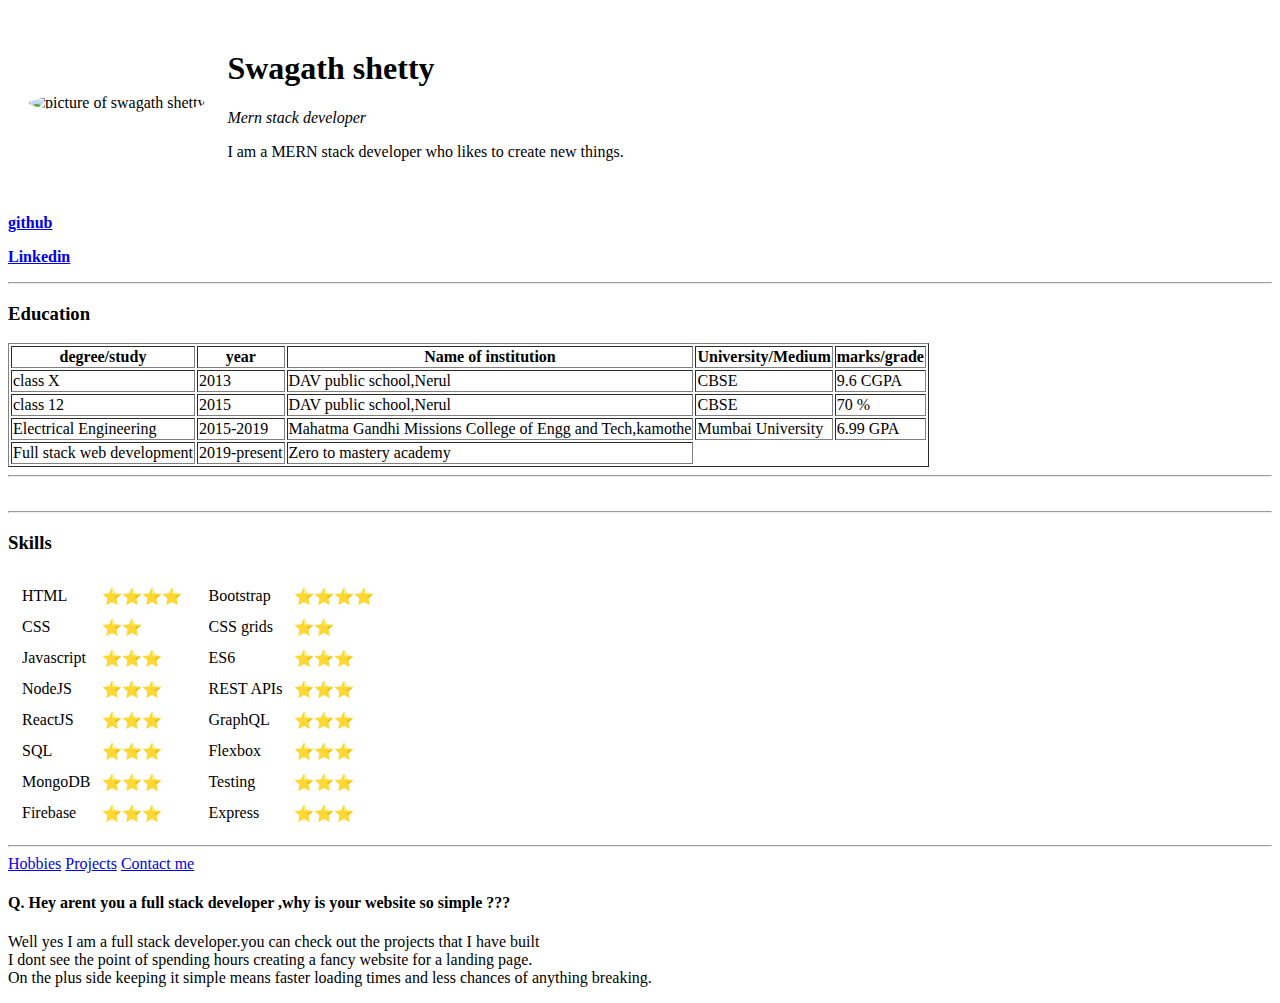
==== index.html @ e6f73cea "Add files via upload" ====
<!DOCTYPE html>
<html lang="en">
<head>
    <meta charset="UTF-8">
    <meta name="viewport" content="width=device-width, initial-scale=1.0">
    <title>Swagath shettys profile</title>
    <style>
        img {
            border-radius: 50%;
        }
        

    </style>
</head>
<body>
    <table cellspacing="20">
        <tr>
            <td>
                <img src="https://media-exp1.licdn.com/dms/image/C5103AQEz_dmWjgeKlw/profile-displayphoto-shrink_200_200/0?e=1592438400&v=beta&t=T5_KfYEPRs1vw-0OzyHJgorjqS50XLbwgH9Q4K6mcu4"
                alt="picture of swagath shetty" width="250px">
            </td>
                <td>
                    <h1>Swagath shetty</h1>
                    <p><em>Mern stack developer</em></p>
                    <p>I am a MERN stack developer who likes to create new things.</p>
                </td>
        </tr>
    </table>
    
    
    <p><strong><a href="https://github.com/swagathushetty" target="_blank">github</a></strong></p>
    <p><strong><a href="https://www.linkedin.com/in/swagath-shetty-635988b3/" target="_blank">Linkedin</a></strong></p>
    <hr>
       <h3>Education</h3>
          <table id="educatiob" border="1">
              <thead>
                  <tr>
                      <th>degree/study</th>
                      <th>year</th>
                      <th>Name of institution</th>
                      <th>University/Medium</th>
                      <th>marks/grade</th>
                  </tr>
              </thead>
              <tbody>
                  <tr>
                      <td>class X</td>
                      <td>2013</td>
                      <td>DAV public school,Nerul</td>
                      <td>CBSE</td>
                      <td>9.6 CGPA</td>
                  </tr>
                <tr>
                    <td>class 12</td>
                    <td>2015</td>
                    <td>DAV public school,Nerul</td>
                    <td>CBSE</td>
                    <td>70 %</td>
                </tr>
                <tr>
                    <td>Electrical Engineering</td>
                    <td>2015-2019</td>
                    <td>Mahatma Gandhi Missions College of Engg and Tech,kamothe</td>
                    <td>Mumbai University</td>
                    <td>6.99 GPA</td>
                </tr>
                <tr>
                    <td>Full stack web development</td>
                    <td>2019-present</td>
                    <td>Zero to mastery academy</td>
                    
                    
                </tr>
              </tbody>
          </table>
    <hr>
    <br>
    <hr>
    <h3>Skills</h3>
    <table>
        <tr>
            <td>
                <table cellspacing="10">
                    <tr>
                        <td>HTML</td>
                        <td>⭐⭐⭐⭐</td>
                    </tr>
                    <tr>
                        <td>CSS</td>
                        <td>⭐⭐</td>
                    </tr>
                    <tr>
                        <td>Javascript</td>
                        <td>⭐⭐⭐</td>
                    </tr>
                    <tr>
                        <td>NodeJS</td>
                        <td>⭐⭐⭐</td>
                    </tr>
                    <tr>
                        <td>ReactJS</td>
                        <td>⭐⭐⭐</td>
                    </tr>
                    <tr>
                        <td>SQL</td>
                        <td>⭐⭐⭐</td>
                    </tr>
                    <tr>
                        <td>MongoDB</td>
                        <td>⭐⭐⭐</td>
                    </tr>
                    <tr>
                        <td>Firebase</td>
                        <td>⭐⭐⭐</td>
                    </tr>
                </table>
            </td>
            <td>
                <table cellspacing="10">
                    <tr>
                        <td>Bootstrap</td>
                        <td>⭐⭐⭐⭐</td>
                    </tr>
                    <tr>
                        <td>CSS grids</td>
                        <td>⭐⭐</td>
                    </tr>
                    <tr>
                        <td>ES6</td>
                        <td>⭐⭐⭐</td>
                    </tr>
                    <tr>
                        <td>REST APIs</td>
                        <td>⭐⭐⭐</td>
                    </tr>
                    <tr>
                        <td>GraphQL</td>
                        <td>⭐⭐⭐</td>
                    </tr>
                    <tr>
                        <td>Flexbox</td>
                        <td>⭐⭐⭐</td>
                    </tr>
                    <tr>
                        <td>Testing</td>
                        <td>⭐⭐⭐</td>
                    </tr>
                    <tr>
                        <td>Express</td>
                        <td>⭐⭐⭐</td>
                    </tr>
                </table>
            </td>
        </tr>
    </table>
    <hr>
     <a href="hobbies.html">Hobbies</a>
     <a href="project.html">Projects</a> 
     <a href="contact.html">Contact me</a>   

     <h4>Q. Hey arent you a full stack developer ,why is your website so simple ???</h4>
     <p>Well yes I am a full stack developer.you can check out the projects that I have built <br>
    I dont see the point of spending hours creating a fancy website for a landing page. <br>
    On the plus side keeping it simple means faster loading times and less chances of anything breaking.
 </p>
   
</body>
</html>
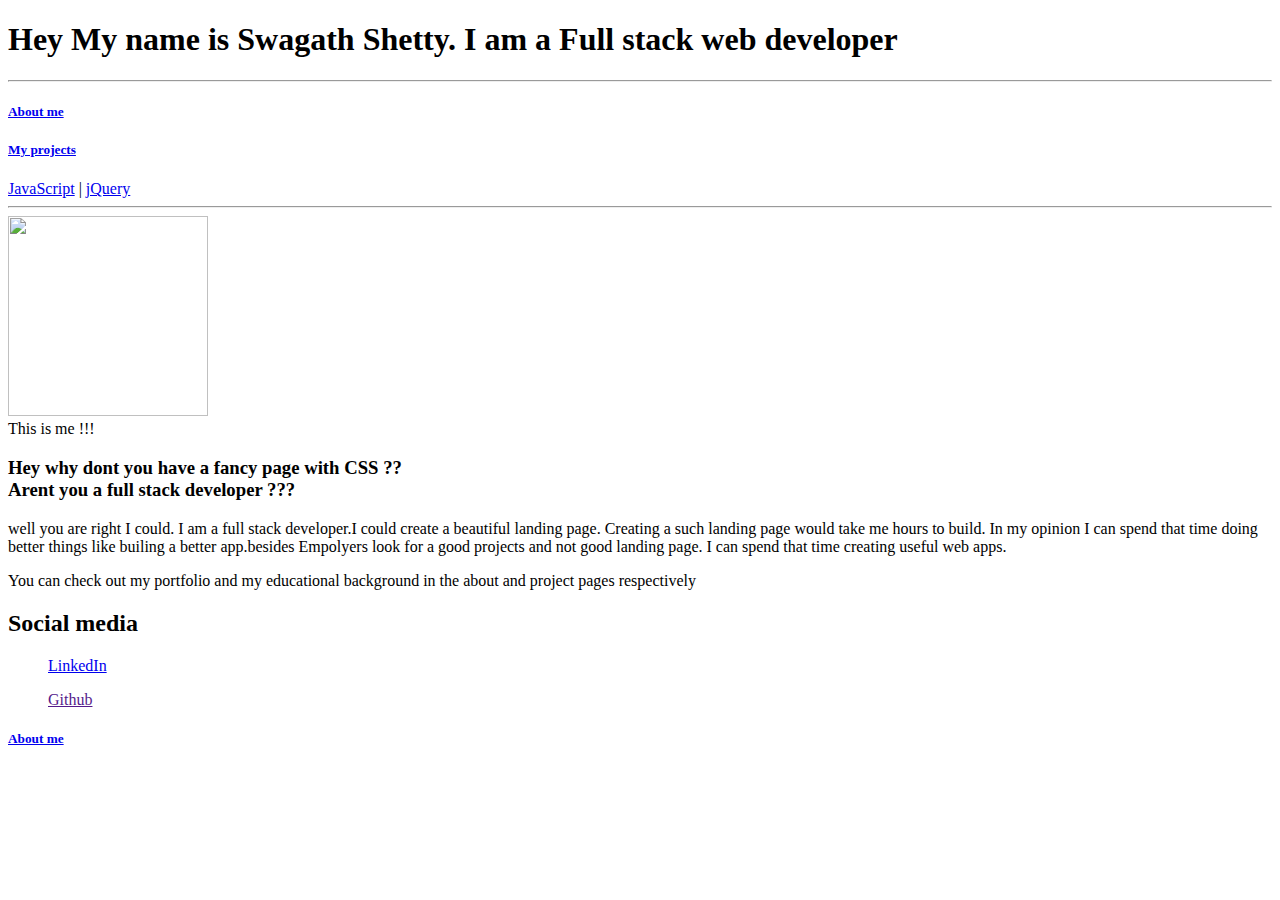
==== commit 15c65d6e: "Add files via upload" ====
--- a/index.html
+++ b/index.html
@@ -1,168 +1,73 @@
 <!DOCTYPE html>
-<html lang="en">
+<html>
 <head>
-    <meta charset="UTF-8">
-    <meta name="viewport" content="width=device-width, initial-scale=1.0">
-    <title>Swagath shettys profile</title>
-    <style>
-        img {
-            border-radius: 50%;
-        }
-        
-
-    </style>
+	<title>Home</title>
+	<link rel="stylesheet" type="text/css" href="animate.css">
+	<link rel="stylesheet" type="text/css" href="style.css">
 </head>
 <body>
-    <table cellspacing="20">
-        <tr>
-            <td>
-                <img src="https://media-exp1.licdn.com/dms/image/C5103AQEz_dmWjgeKlw/profile-displayphoto-shrink_200_200/0?e=1592438400&v=beta&t=T5_KfYEPRs1vw-0OzyHJgorjqS50XLbwgH9Q4K6mcu4"
-                alt="picture of swagath shetty" width="250px">
-            </td>
-                <td>
-                    <h1>Swagath shetty</h1>
-                    <p><em>Mern stack developer</em></p>
-                    <p>I am a MERN stack developer who likes to create new things.</p>
-                </td>
-        </tr>
-    </table>
+
+	<div class="intro">
+		<h1 class="animated flash slow">Hey My name is Swagath Shetty. I am a Full stack web developer</h1>
+		<hr>
+	</div>
+
+	<nav>
+	  <h5><a href="about.html">About me</a></h5>
+	  <h5><a href="about.html">My projects</a></h5>
+	  <a href="/js/">JavaScript</a> |
+	  <a href="/jquery/">jQuery</a> 
+    </nav>
+    <hr>
+		 
+
+
+<div class="question">
+	 
+   
+
+   <div class="divide">
+
+   	   <div>
+   	   	   <img src="img.jpg" height="200" width="200px">  <br>
+   	   	  This is me !!!
+   	   </div>
+
+
+
+   	   <div>
+   	   	<h3>Hey why dont you have a fancy page with CSS ??<br> Arent you a full stack developer ???</h3>
+   	   	<p>
+    	well you are right I could. I am a full stack developer.I could create a beautiful landing page. Creating a such landing page would take me hours to build.
+    	In my opinion I can spend that time doing better things like builing a better app.besides Empolyers look for a good projects and not good landing page.
+		
+		I can spend that time creating useful web apps.
+
+       	</p>
+
+	    <p>
+		You can check out my portfolio and my educational background in the about and project pages respectively
+	    </p>
+   	   </div>
+   	
+
+
+   </div>
+         
     
-    
-    <p><strong><a href="https://github.com/swagathushetty" target="_blank">github</a></strong></p>
-    <p><strong><a href="https://www.linkedin.com/in/swagath-shetty-635988b3/" target="_blank">Linkedin</a></strong></p>
-    <hr>
-       <h3>Education</h3>
-          <table id="educatiob" border="1">
-              <thead>
-                  <tr>
-                      <th>degree/study</th>
-                      <th>year</th>
-                      <th>Name of institution</th>
-                      <th>University/Medium</th>
-                      <th>marks/grade</th>
-                  </tr>
-              </thead>
-              <tbody>
-                  <tr>
-                      <td>class X</td>
-                      <td>2013</td>
-                      <td>DAV public school,Nerul</td>
-                      <td>CBSE</td>
-                      <td>9.6 CGPA</td>
-                  </tr>
-                <tr>
-                    <td>class 12</td>
-                    <td>2015</td>
-                    <td>DAV public school,Nerul</td>
-                    <td>CBSE</td>
-                    <td>70 %</td>
-                </tr>
-                <tr>
-                    <td>Electrical Engineering</td>
-                    <td>2015-2019</td>
-                    <td>Mahatma Gandhi Missions College of Engg and Tech,kamothe</td>
-                    <td>Mumbai University</td>
-                    <td>6.99 GPA</td>
-                </tr>
-                <tr>
-                    <td>Full stack web development</td>
-                    <td>2019-present</td>
-                    <td>Zero to mastery academy</td>
-                    
-                    
-                </tr>
-              </tbody>
-          </table>
-    <hr>
-    <br>
-    <hr>
-    <h3>Skills</h3>
-    <table>
-        <tr>
-            <td>
-                <table cellspacing="10">
-                    <tr>
-                        <td>HTML</td>
-                        <td>⭐⭐⭐⭐</td>
-                    </tr>
-                    <tr>
-                        <td>CSS</td>
-                        <td>⭐⭐</td>
-                    </tr>
-                    <tr>
-                        <td>Javascript</td>
-                        <td>⭐⭐⭐</td>
-                    </tr>
-                    <tr>
-                        <td>NodeJS</td>
-                        <td>⭐⭐⭐</td>
-                    </tr>
-                    <tr>
-                        <td>ReactJS</td>
-                        <td>⭐⭐⭐</td>
-                    </tr>
-                    <tr>
-                        <td>SQL</td>
-                        <td>⭐⭐⭐</td>
-                    </tr>
-                    <tr>
-                        <td>MongoDB</td>
-                        <td>⭐⭐⭐</td>
-                    </tr>
-                    <tr>
-                        <td>Firebase</td>
-                        <td>⭐⭐⭐</td>
-                    </tr>
-                </table>
-            </td>
-            <td>
-                <table cellspacing="10">
-                    <tr>
-                        <td>Bootstrap</td>
-                        <td>⭐⭐⭐⭐</td>
-                    </tr>
-                    <tr>
-                        <td>CSS grids</td>
-                        <td>⭐⭐</td>
-                    </tr>
-                    <tr>
-                        <td>ES6</td>
-                        <td>⭐⭐⭐</td>
-                    </tr>
-                    <tr>
-                        <td>REST APIs</td>
-                        <td>⭐⭐⭐</td>
-                    </tr>
-                    <tr>
-                        <td>GraphQL</td>
-                        <td>⭐⭐⭐</td>
-                    </tr>
-                    <tr>
-                        <td>Flexbox</td>
-                        <td>⭐⭐⭐</td>
-                    </tr>
-                    <tr>
-                        <td>Testing</td>
-                        <td>⭐⭐⭐</td>
-                    </tr>
-                    <tr>
-                        <td>Express</td>
-                        <td>⭐⭐⭐</td>
-                    </tr>
-                </table>
-            </td>
-        </tr>
-    </table>
-    <hr>
-     <a href="hobbies.html">Hobbies</a>
-     <a href="project.html">Projects</a> 
-     <a href="contact.html">Contact me</a>   
+</div>	
 
-     <h4>Q. Hey arent you a full stack developer ,why is your website so simple ???</h4>
-     <p>Well yes I am a full stack developer.you can check out the projects that I have built <br>
-    I dont see the point of spending hours creating a fancy website for a landing page. <br>
-    On the plus side keeping it simple means faster loading times and less chances of anything breaking.
- </p>
-   
+	<div>
+		<h2>Social media</h2>
+		<ul><a href="https://www.linkedin.com/in/swagath-shetty-635988b3/">LinkedIn</a></ul>
+		<ul><a href="">Github</a></ul>
+		<ul></ul>
+	</div>
+
+
+	
+
+	<h5><a href="about.html">About me</a></h5>
+
 </body>
 </html>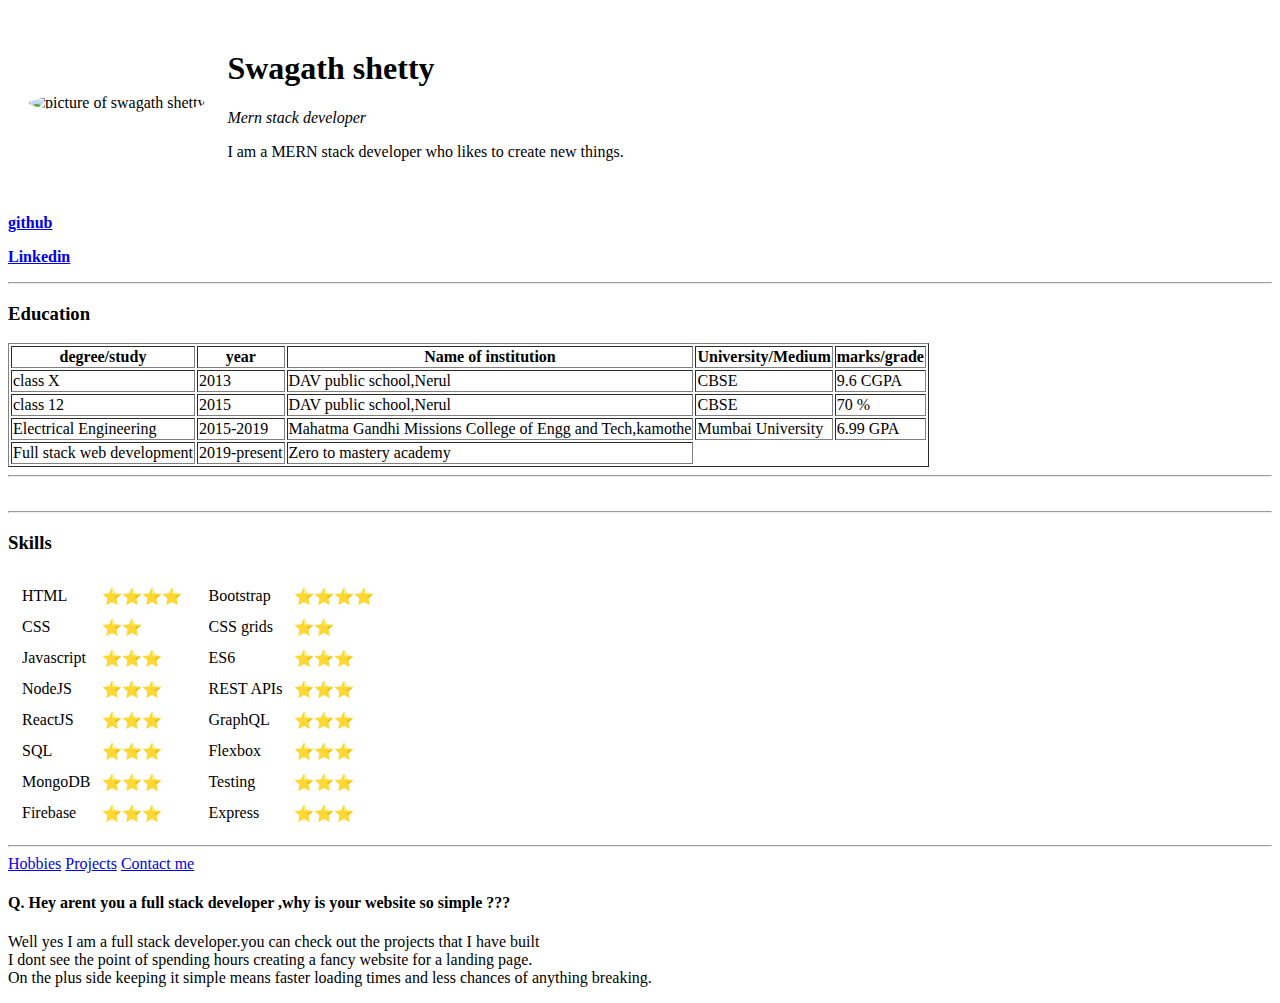
==== commit f4666ef0: "Add files via upload" ====
--- a/index.html
+++ b/index.html
@@ -1,73 +1,168 @@
 <!DOCTYPE html>
-<html>
+<html lang="en">
 <head>
-	<title>Home</title>
-	<link rel="stylesheet" type="text/css" href="animate.css">
-	<link rel="stylesheet" type="text/css" href="style.css">
+    <meta charset="UTF-8">
+    <meta name="viewport" content="width=device-width, initial-scale=1.0">
+    <title>Swagath shettys profile</title>
+    <style>
+        img {
+            border-radius: 50%;
+        }
+        
+
+    </style>
 </head>
 <body>
+    <table cellspacing="20">
+        <tr>
+            <td>
+                <img src="https://media-exp1.licdn.com/dms/image/C5103AQEz_dmWjgeKlw/profile-displayphoto-shrink_200_200/0?e=1592438400&v=beta&t=T5_KfYEPRs1vw-0OzyHJgorjqS50XLbwgH9Q4K6mcu4"
+                alt="picture of swagath shetty" width="250px">
+            </td>
+                <td>
+                    <h1>Swagath shetty</h1>
+                    <p><em>Mern stack developer</em></p>
+                    <p>I am a MERN stack developer who likes to create new things.</p>
+                </td>
+        </tr>
+    </table>
+    
+    
+    <p><strong><a href="https://github.com/swagathushetty" target="_blank">github</a></strong></p>
+    <p><strong><a href="https://www.linkedin.com/in/swagath-shetty-635988b3/" target="_blank">Linkedin</a></strong></p>
+    <hr>
+       <h3>Education</h3>
+          <table id="educatiob" border="1">
+              <thead>
+                  <tr>
+                      <th>degree/study</th>
+                      <th>year</th>
+                      <th>Name of institution</th>
+                      <th>University/Medium</th>
+                      <th>marks/grade</th>
+                  </tr>
+              </thead>
+              <tbody>
+                  <tr>
+                      <td>class X</td>
+                      <td>2013</td>
+                      <td>DAV public school,Nerul</td>
+                      <td>CBSE</td>
+                      <td>9.6 CGPA</td>
+                  </tr>
+                <tr>
+                    <td>class 12</td>
+                    <td>2015</td>
+                    <td>DAV public school,Nerul</td>
+                    <td>CBSE</td>
+                    <td>70 %</td>
+                </tr>
+                <tr>
+                    <td>Electrical Engineering</td>
+                    <td>2015-2019</td>
+                    <td>Mahatma Gandhi Missions College of Engg and Tech,kamothe</td>
+                    <td>Mumbai University</td>
+                    <td>6.99 GPA</td>
+                </tr>
+                <tr>
+                    <td>Full stack web development</td>
+                    <td>2019-present</td>
+                    <td>Zero to mastery academy</td>
+                    
+                    
+                </tr>
+              </tbody>
+          </table>
+    <hr>
+    <br>
+    <hr>
+    <h3>Skills</h3>
+    <table>
+        <tr>
+            <td>
+                <table cellspacing="10">
+                    <tr>
+                        <td>HTML</td>
+                        <td>⭐⭐⭐⭐</td>
+                    </tr>
+                    <tr>
+                        <td>CSS</td>
+                        <td>⭐⭐</td>
+                    </tr>
+                    <tr>
+                        <td>Javascript</td>
+                        <td>⭐⭐⭐</td>
+                    </tr>
+                    <tr>
+                        <td>NodeJS</td>
+                        <td>⭐⭐⭐</td>
+                    </tr>
+                    <tr>
+                        <td>ReactJS</td>
+                        <td>⭐⭐⭐</td>
+                    </tr>
+                    <tr>
+                        <td>SQL</td>
+                        <td>⭐⭐⭐</td>
+                    </tr>
+                    <tr>
+                        <td>MongoDB</td>
+                        <td>⭐⭐⭐</td>
+                    </tr>
+                    <tr>
+                        <td>Firebase</td>
+                        <td>⭐⭐⭐</td>
+                    </tr>
+                </table>
+            </td>
+            <td>
+                <table cellspacing="10">
+                    <tr>
+                        <td>Bootstrap</td>
+                        <td>⭐⭐⭐⭐</td>
+                    </tr>
+                    <tr>
+                        <td>CSS grids</td>
+                        <td>⭐⭐</td>
+                    </tr>
+                    <tr>
+                        <td>ES6</td>
+                        <td>⭐⭐⭐</td>
+                    </tr>
+                    <tr>
+                        <td>REST APIs</td>
+                        <td>⭐⭐⭐</td>
+                    </tr>
+                    <tr>
+                        <td>GraphQL</td>
+                        <td>⭐⭐⭐</td>
+                    </tr>
+                    <tr>
+                        <td>Flexbox</td>
+                        <td>⭐⭐⭐</td>
+                    </tr>
+                    <tr>
+                        <td>Testing</td>
+                        <td>⭐⭐⭐</td>
+                    </tr>
+                    <tr>
+                        <td>Express</td>
+                        <td>⭐⭐⭐</td>
+                    </tr>
+                </table>
+            </td>
+        </tr>
+    </table>
+    <hr>
+     <a href="hobbies.html">Hobbies</a>
+     <a href="project.html">Projects</a> 
+     <a href="contact.html">Contact me</a>   
 
-	<div class="intro">
-		<h1 class="animated flash slow">Hey My name is Swagath Shetty. I am a Full stack web developer</h1>
-		<hr>
-	</div>
-
-	<nav>
-	  <h5><a href="about.html">About me</a></h5>
-	  <h5><a href="about.html">My projects</a></h5>
-	  <a href="/js/">JavaScript</a> |
-	  <a href="/jquery/">jQuery</a> 
-    </nav>
-    <hr>
-		 
-
-
-<div class="question">
-	 
+     <h4>Q. Hey arent you a full stack developer ,why is your website so simple ???</h4>
+     <p>Well yes I am a full stack developer.you can check out the projects that I have built <br>
+    I dont see the point of spending hours creating a fancy website for a landing page. <br>
+    On the plus side keeping it simple means faster loading times and less chances of anything breaking.
+ </p>
    
-
-   <div class="divide">
-
-   	   <div>
-   	   	   <img src="img.jpg" height="200" width="200px">  <br>
-   	   	  This is me !!!
-   	   </div>
-
-
-
-   	   <div>
-   	   	<h3>Hey why dont you have a fancy page with CSS ??<br> Arent you a full stack developer ???</h3>
-   	   	<p>
-    	well you are right I could. I am a full stack developer.I could create a beautiful landing page. Creating a such landing page would take me hours to build.
-    	In my opinion I can spend that time doing better things like builing a better app.besides Empolyers look for a good projects and not good landing page.
-		
-		I can spend that time creating useful web apps.
-
-       	</p>
-
-	    <p>
-		You can check out my portfolio and my educational background in the about and project pages respectively
-	    </p>
-   	   </div>
-   	
-
-
-   </div>
-         
-    
-</div>	
-
-	<div>
-		<h2>Social media</h2>
-		<ul><a href="https://www.linkedin.com/in/swagath-shetty-635988b3/">LinkedIn</a></ul>
-		<ul><a href="">Github</a></ul>
-		<ul></ul>
-	</div>
-
-
-	
-
-	<h5><a href="about.html">About me</a></h5>
-
 </body>
 </html>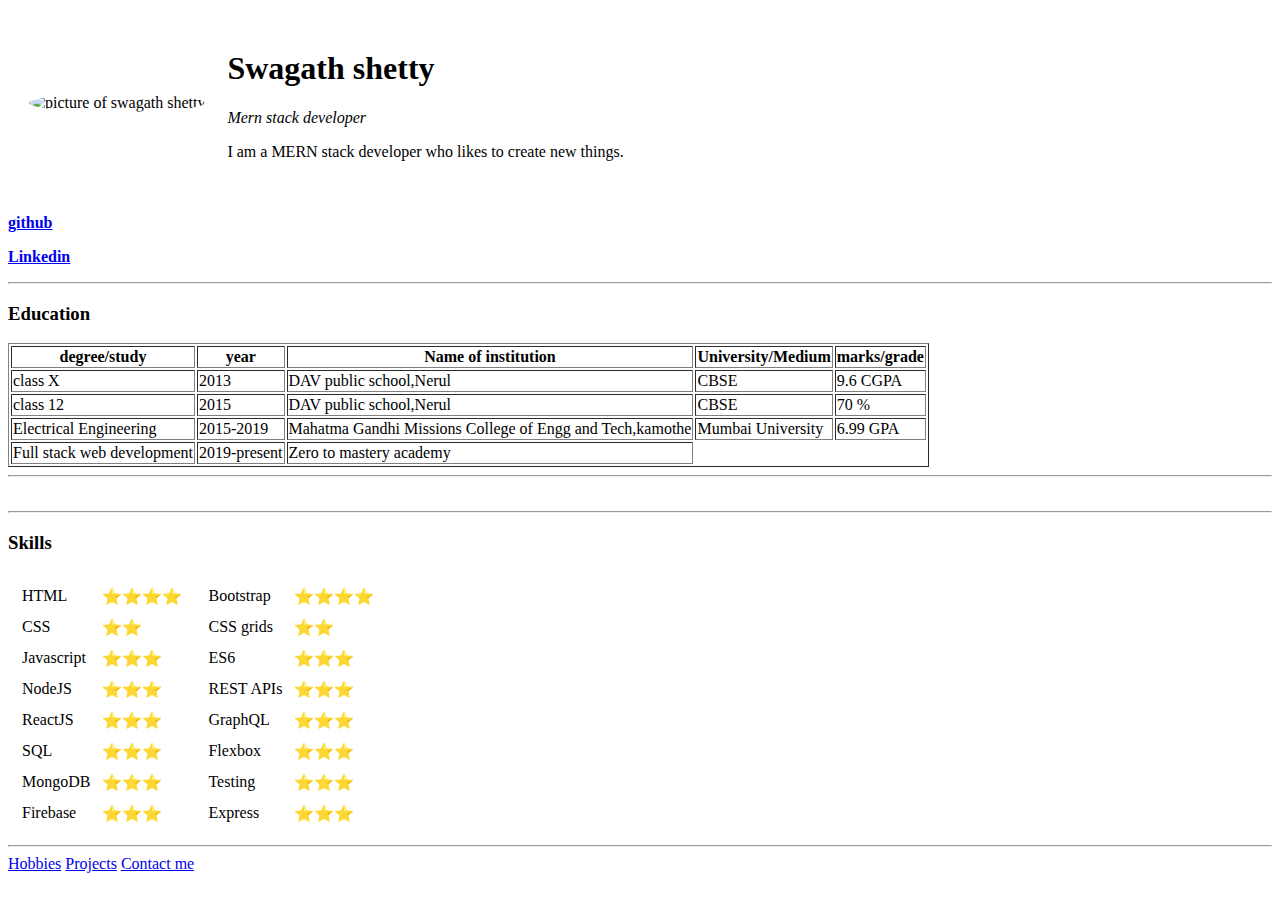
==== commit fe60f9a8: "Add files via upload" ====
--- a/index.html
+++ b/index.html
@@ -158,11 +158,7 @@
      <a href="project.html">Projects</a> 
      <a href="contact.html">Contact me</a>   
 
-     <h4>Q. Hey arent you a full stack developer ,why is your website so simple ???</h4>
-     <p>Well yes I am a full stack developer.you can check out the projects that I have built <br>
-    I dont see the point of spending hours creating a fancy website for a landing page. <br>
-    On the plus side keeping it simple means faster loading times and less chances of anything breaking.
- </p>
+     
    
 </body>
 </html>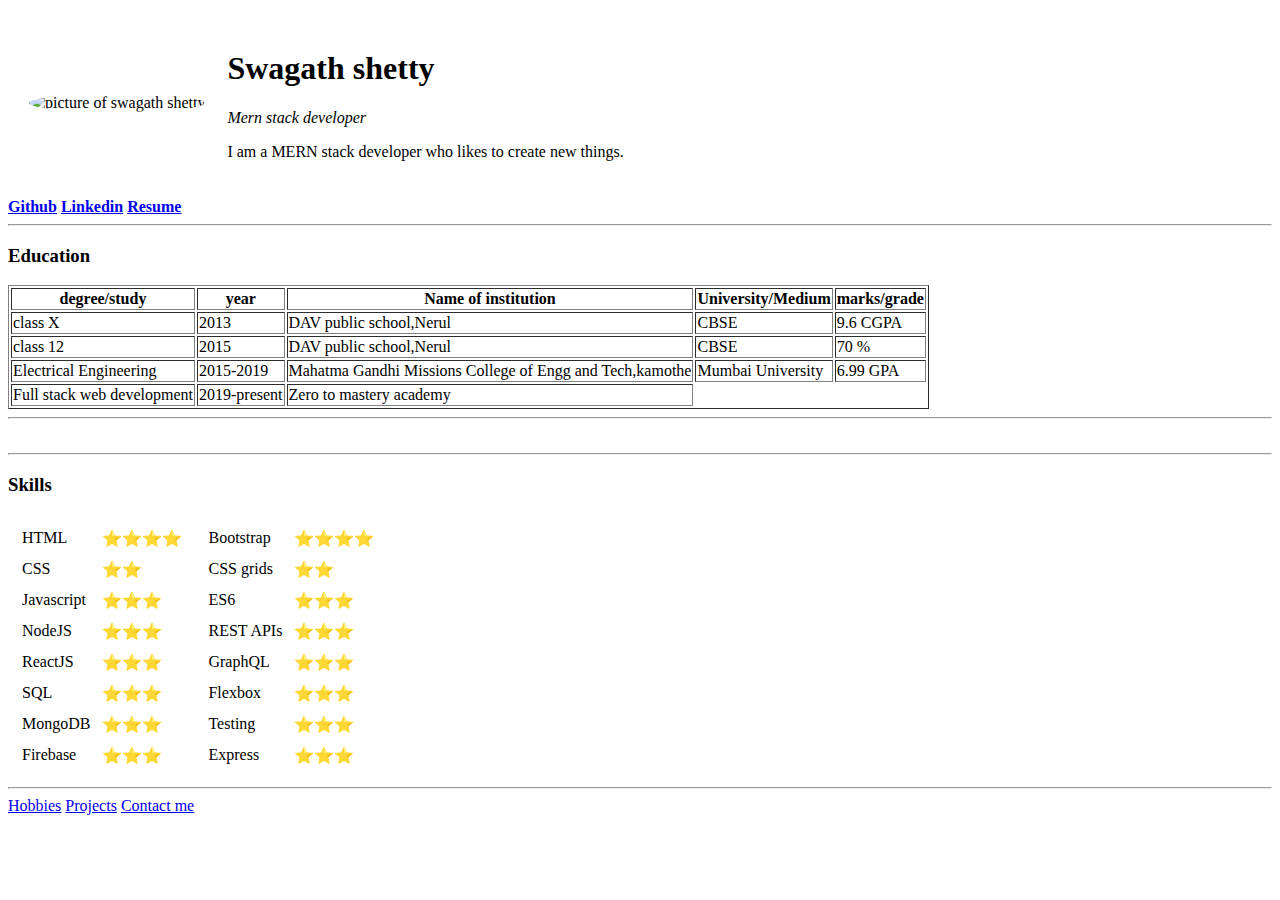
==== commit a36cd630: "added resume link" ====
--- a/index.html
+++ b/index.html
@@ -28,8 +28,9 @@
     </table>
     
     
-    <p><strong><a href="https://github.com/swagathushetty" target="_blank">github</a></strong></p>
-    <p><strong><a href="https://www.linkedin.com/in/swagath-shetty-635988b3/" target="_blank">Linkedin</a></strong></p>
+    <strong><a href="https://github.com/swagathushetty" target="_blank">Github</a></strong>
+    <strong><a href="https://www.linkedin.com/in/swagath-shetty-635988b3/" target="_blank">Linkedin</a></strong>
+    <strong><a href="https://drive.google.com/file/d/1Ksxb6SOP16kD1-885F5jajhz_CUJPkjt/view?usp=sharing" target="_blank">Resume</a></strong>
     <hr>
        <h3>Education</h3>
           <table id="educatiob" border="1">
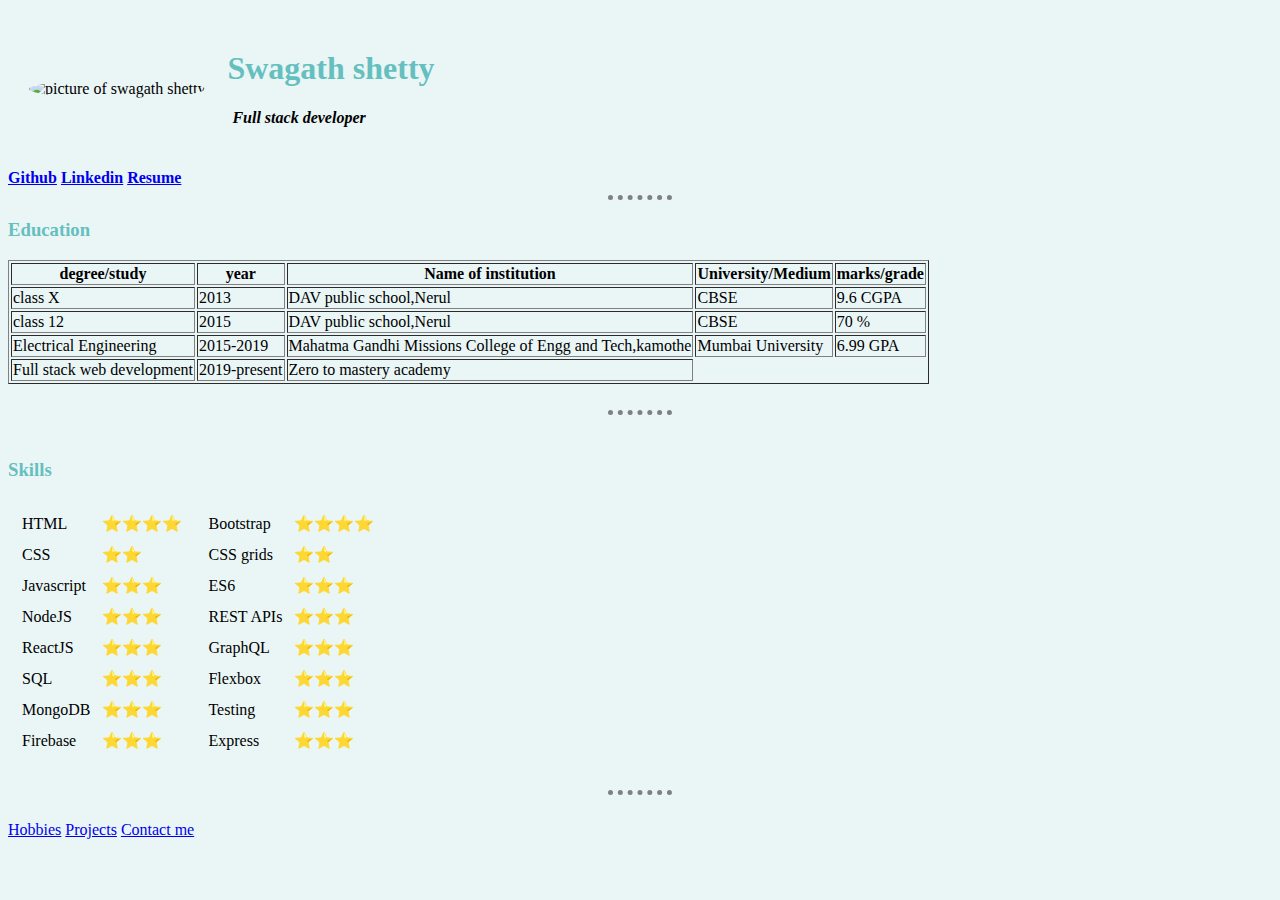
==== commit 81cb6df5: "basic styling" ====
--- a/index.html
+++ b/index.html
@@ -4,13 +4,8 @@
     <meta charset="UTF-8">
     <meta name="viewport" content="width=device-width, initial-scale=1.0">
     <title>Swagath shettys profile</title>
-    <style>
-        img {
-            border-radius: 50%;
-        }
-        
-
-    </style>
+    <link rel="stylesheet" href="style.css">
+   
 </head>
 <body>
     <table cellspacing="20">
@@ -21,8 +16,8 @@
             </td>
                 <td>
                     <h1>Swagath shetty</h1>
-                    <p><em>Mern stack developer</em></p>
-                    <p>I am a MERN stack developer who likes to create new things.</p>
+                    <h4><em>Full stack developer</em></h4>
+                    <p></p>
                 </td>
         </tr>
     </table>
@@ -74,9 +69,9 @@
                 </tr>
               </tbody>
           </table>
+    <br>      
     <hr>
     <br>
-    <hr>
     <h3>Skills</h3>
     <table>
         <tr>
@@ -154,7 +149,9 @@
             </td>
         </tr>
     </table>
+    <br>
     <hr>
+    <br>
      <a href="hobbies.html">Hobbies</a>
      <a href="project.html">Projects</a> 
      <a href="contact.html">Contact me</a>   
--- a/style.css
+++ b/style.css
@@ -0,0 +1,22 @@
+body {
+            background-color: #EAF6F6;
+}
+hr {
+    border-style: none;
+    border-top-style: dotted;
+    border-color: grey;
+    border-width: 5px;
+    width: 5%;
+}
+img {
+    border-radius: 50%;
+}
+
+h1,h3 {
+    color: #66bfbf;
+}
+
+h4 {
+    margin-left: 5px;
+    margin-top: 0px;
+}
